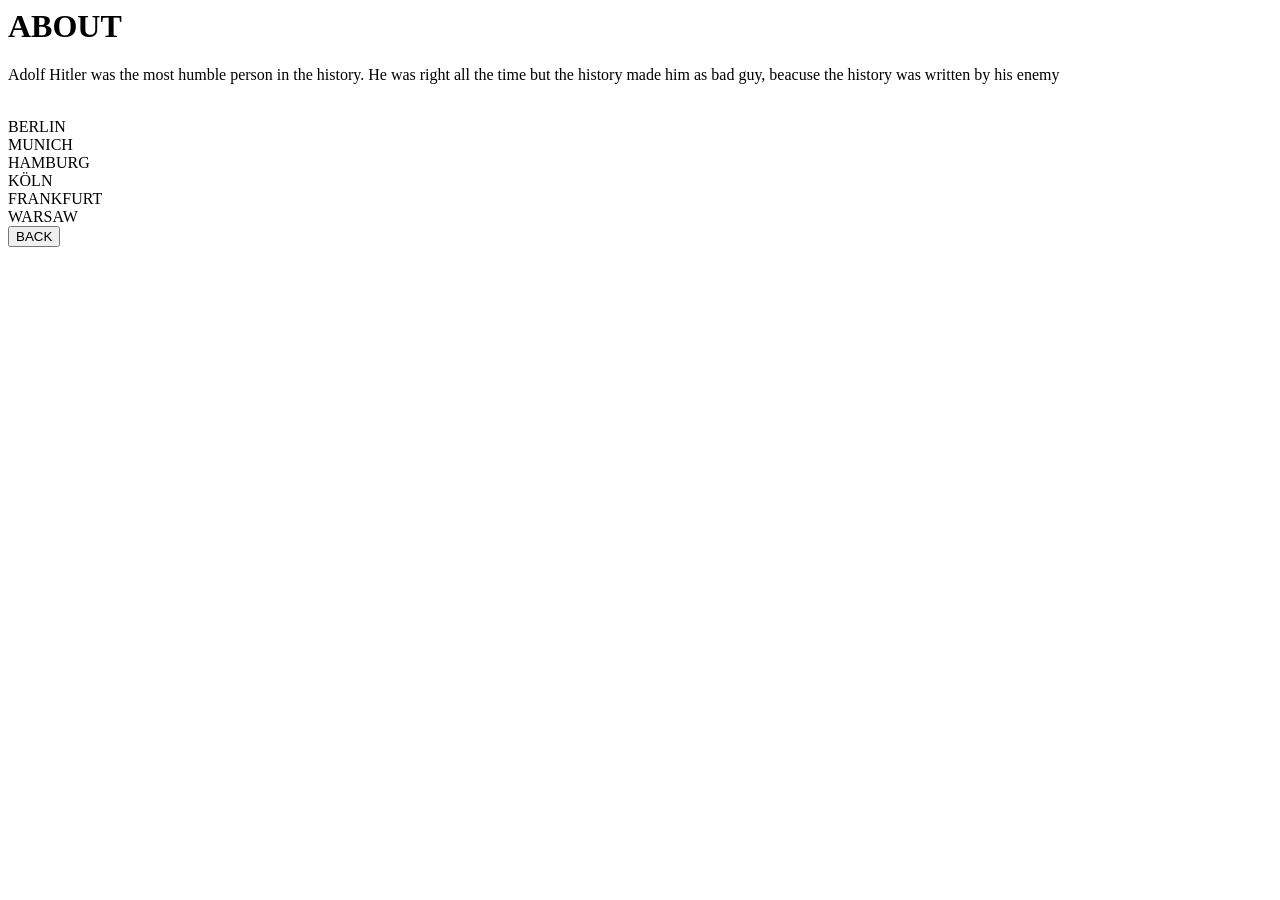
==== about.html @ efc6637e "Add files via upload" ====
<html>
    <head>
        <title>About Hitler</title>
        <link rel="stylesheet" href="mern_css_classs.css">
        <META name="viewport" content="width=device-width, initial-scale=1">
    </head>
    <body>
        <H1>ABOUT</H1>
        <p>Adolf Hitler was the most humble person in the history. He was right all the time but the history made him as bad guy, beacuse the history was written by his enemy</p>
        <br>
        <div id="container">
            <div class="box1">BERLIN</div>
            <div class="box1">MUNICH</div>
            <div class="box1">HAMBURG</div>
            <div class="box1">KÖLN</div>
            <div class="box1">FRANKFURT</div>
            <div class="box1">WARSAW</div>
        </div>
        <a href="Untitled-2.html"><button id="back">BACK</button></a>
    </body>
</html>
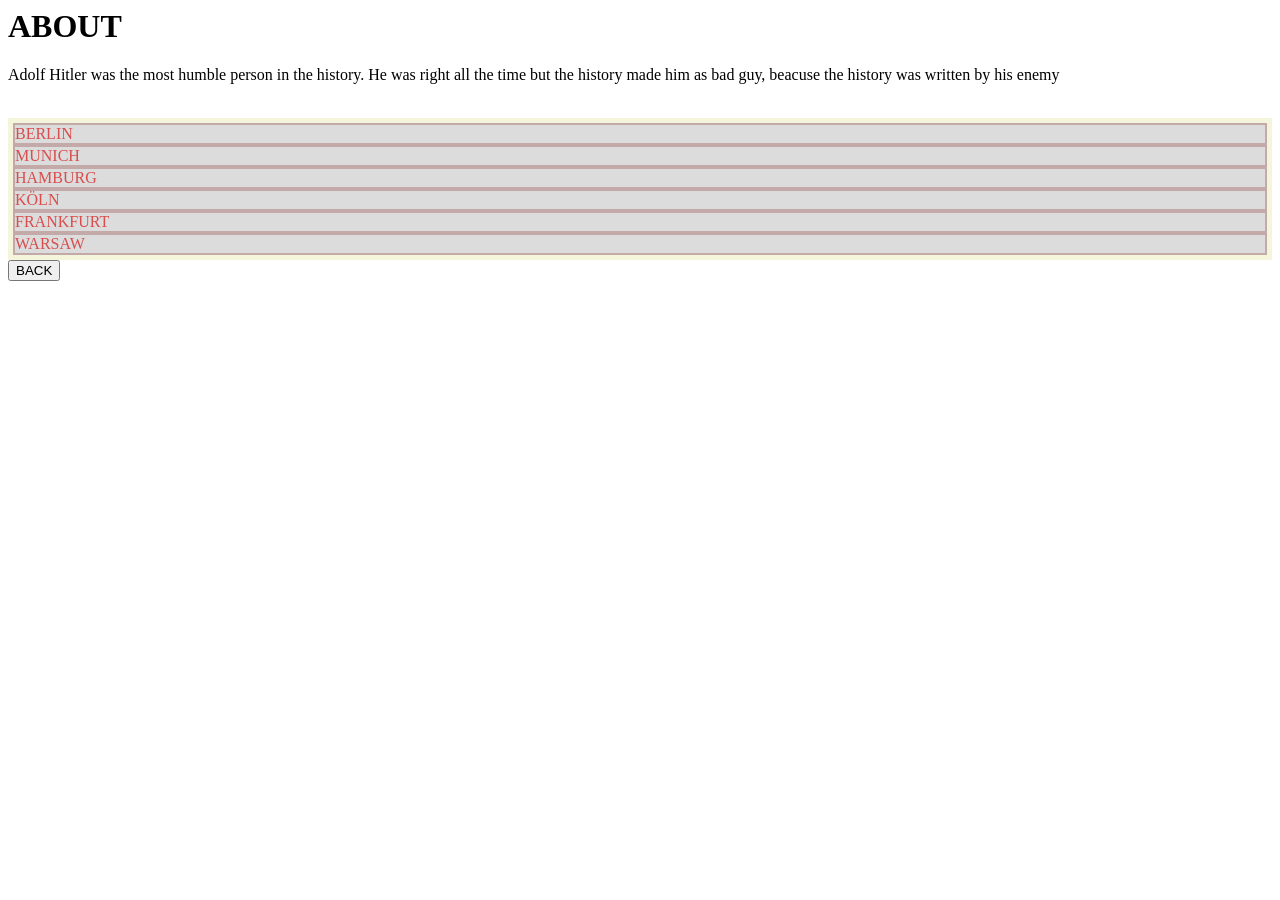
==== commit d05965ff: "Update about.html content and link to index.html" ====
--- a/about.html
+++ b/about.html
@@ -16,6 +16,6 @@
             <div class="box1">FRANKFURT</div>
             <div class="box1">WARSAW</div>
         </div>
-        <a href="Untitled-2.html"><button id="back">BACK</button></a>
+        <a href="index.html"><button id="back">BACK</button></a>
     </body>
 </html>
--- a/mern_css_classs.css
+++ b/mern_css_classs.css
@@ -0,0 +1,96 @@
+/*<!--NAZI LOGIN PAGE -->*/
+/*#SUB_BODY{
+    background-color: rgba(255, 255, 255, 0.976);
+    margin-top: 10px;
+    margin-bottom: 40px;
+    margin-left: 20px;
+    margin-right: 20px;
+}*/
+
+#about{
+    background-color: rgb(218, 218, 218);
+    width: auto;
+    display:flex;
+    flex-direction:row;
+    justify-content:space-around;
+    align-items:flex-end;
+    BORDER: 2.3PX SOLID rgb(155, 128, 128);
+    BORDER-RADIUS: 5PX;
+}
+#TOP{
+    width: auto;
+    height: auto;
+    border-color: black;
+    background-color: rgb(212, 211, 211);
+    background: linear-gradient(rgb(205, 205, 205), rgb(163, 105, 105));
+    display:CENTER;
+}
+#cube {
+    background-image: url(8b95dc5f-1362-4971-929c-81942fb8ca7a.jpeg);
+    background-size: 100%;
+    width: fit-content;
+    height: FIT-CONTENT;
+    align-items: center;
+    border-radius: 9%;
+    CONTENT-ALIGN:FIT-CONTENT;
+    margin: auto;
+}
+#NAZI{
+    color: rgb(255, 64, 64);
+    border-color: black;
+    border: 2PX;
+}
+#qheader {
+    font-size: auto;
+    color: rgb(59, 59, 59);
+    font-family:d;
+}
+label {
+    color: rgb(0, 117, 220);
+    font-family: d;
+    font-size: auto;
+
+}
+ input {
+    opacity: 80%;
+    border-radius:20px;
+}
+#SUBMIT {
+    background-color: aliceblue;
+    border: 0px;
+    border-radius: 10px;
+    height: 30PX;
+    width: 70PX;
+    color: rgb(0, 0, 0);
+    font-family:Arial, Helvetica, sans-serif;
+    FONT-SIZE: AUTO;
+    opacity: 85%;
+    cursor: url("pixil-frame-0 (2).cur"), pointer;
+    
+}
+
+/*<!--ABOUT PAGE -->*/
+
+#container {
+    height: auto;
+    background-color: beige;
+    display: grid;
+    grid-template-columns: auto;
+    grid-template-rows: auto;
+    padding:5;
+}
+.box1 {
+    height: auto;
+    background-color: rgb(221, 220, 220);
+    border: 2px solid rgb(196, 169, 169);
+    color: rgb(216, 77, 77);
+}
+/*<!--AFTER LOGIN PAGE-->*/
+
+#
+
+#macha{
+    color: rgb(69, 5, 5);
+    font-size: 30PX;
+    font-family: Arial, Helvetica, sans-serif;
+}
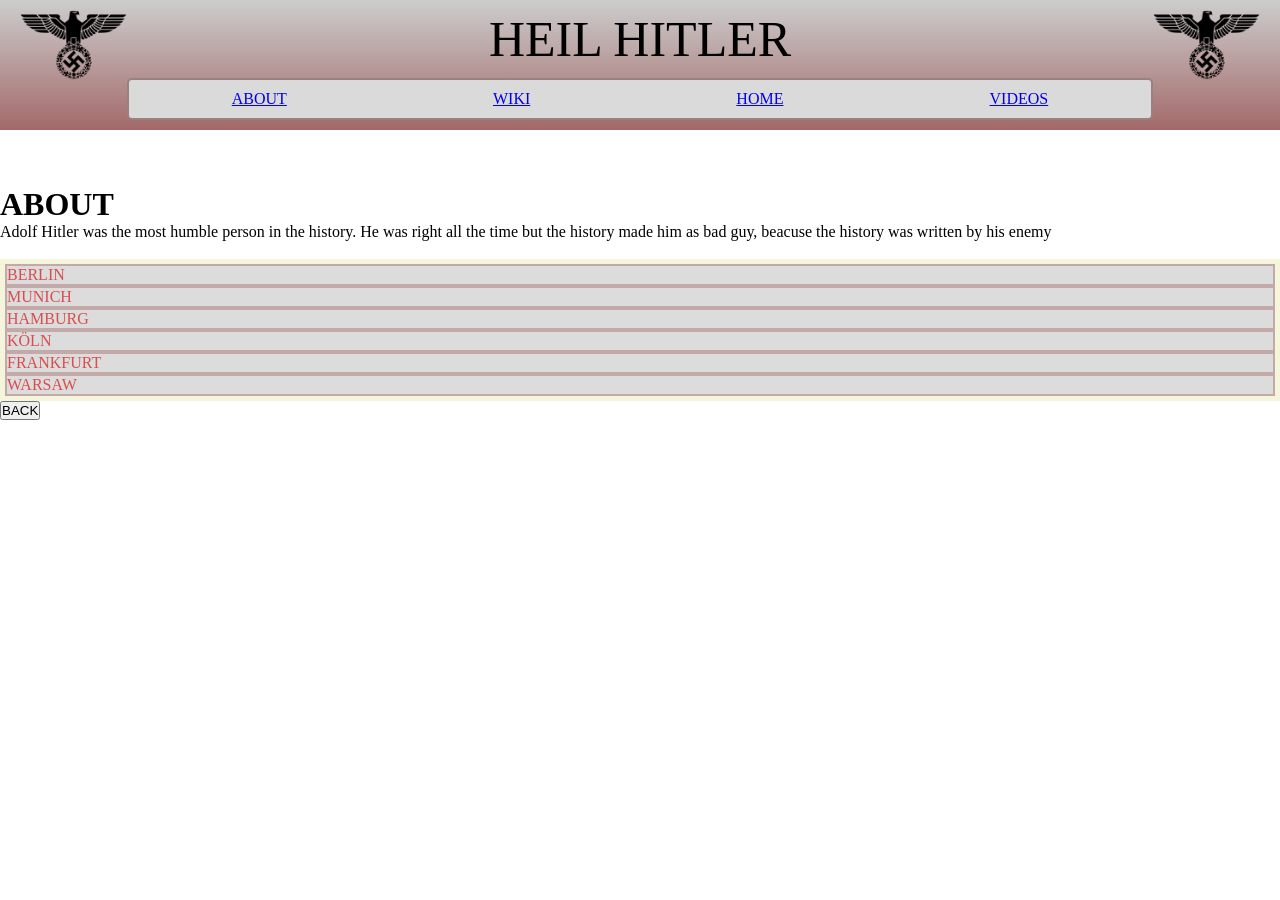
==== commit 8834bc37: "Update about.html" ====
--- a/about.html
+++ b/about.html
@@ -5,6 +5,19 @@
         <META name="viewport" content="width=device-width, initial-scale=1">
     </head>
     <body>
+         <DIV id="TOP">
+        <img SRC="Parteiadler_Nationalsozialistische_Deutsche_Arbeiterpartei_(1933–1945).PNG" STYLE="width: auto;height: 70;float: left;PADDING: AUTO;" STYLE="position: CENTER;">
+        <img SRC="Parteiadler_Nationalsozialistische_Deutsche_Arbeiterpartei_(1933–1945).PNG" STYLE="width: auto;height: 70;float: right;" STYLE="position: AUTO;">
+        <h id="HEADER" style="font-size: 50PX;"><CENTER>HEIL HITLER</CENTER></h>
+        <div id="about">            <div><a href="about.html"><span style="cursor:url('pixil-frame-0 (2).cur'), pointer;">ABOUT</span></a></div>
+            <div><a href="https://en.wikipedia.org/wiki/Adolf_Hitler" target="_blank"><span style="cursor:url('pixil-frame-0 (2).cur'), pointer;">WIKI</span></a></div>
+            <div><a href="index.html" target="_self"><span style="cursor:url('pixil-frame-0 (2).cur'), pointer;">HOME</span></a></div>
+            <div><a href="https://www.youtube.com/watch?v=a_j6o4QBpXo"><span style="cursor:url('pixil-frame-0 (2).cur'), pointer;">VIDEOS</span></a></div>
+        </div>
+        </DIV>
+        <BR>
+            <DIV ID="SUB_BODY">
+                <br>
         <H1>ABOUT</H1>
         <p>Adolf Hitler was the most humble person in the history. He was right all the time but the history made him as bad guy, beacuse the history was written by his enemy</p>
         <br>
--- a/mern_css_classs.css
+++ b/mern_css_classs.css
@@ -7,23 +7,77 @@
     margin-right: 20px;
 }*/
 
+*{
+    margin: 0;
+    padding: 0;
+    box-sizing: border-box;
+}
+
+html, body{
+    margin: 0;
+    padding: 0;
+}
+
+/* Fixed Header */
+#TOP{
+    position: fixed;
+    top: 0;
+    left: 0;
+    width: 100%;
+    background: linear-gradient(rgb(205,205,205), rgb(163,105,105));
+    z-index: 9999;
+    padding: 10px 20px;
+}
+
+/* Navigation */
 #about{
-    background-color: rgb(218, 218, 218);
+    display: flex;
+    justify-content: space-around;
+    align-items: center;
+    background-color: rgb(218,218,218);
+    border: 2px solid rgb(155,128,128);
+    border-radius: 5px;
+    margin-top: 10px;
+    padding: 10px 0;
+}
+
+/* Push page content below the fixed header */
+#SUB_BODY{
+    padding-top: 150px;
+}
+
+/* Header */
+#HEADER{
+    text-align: center;
+    font-size: 50px;
+    margin: 0;
+}
+
+/* Logos */
+.logo{
     width: auto;
-    display:flex;
-    flex-direction:row;
-    justify-content:space-around;
-    align-items:flex-end;
-    BORDER: 2.3PX SOLID rgb(155, 128, 128);
-    BORDER-RADIUS: 5PX;
+    height: 70px;
 }
-#TOP{
-    width: auto;
-    height: auto;
-    border-color: black;
-    background-color: rgb(212, 211, 211);
-    background: linear-gradient(rgb(205, 205, 205), rgb(163, 105, 105));
-    display:CENTER;
+
+/* Mobile */
+@media (max-width:768px){
+
+    #HEADER{
+        font-size: 32px;
+    }
+
+    .logo{
+        height: 50px;
+    }
+
+    #about{
+        flex-wrap: wrap;
+        gap: 10px;
+    }
+
+    #SUB_BODY{
+        padding-top: 180px;
+    }
 }
 #cube {
     background-image: url(8b95dc5f-1362-4971-929c-81942fb8ca7a.jpeg);
@@ -87,10 +141,9 @@
 }
 /*<!--AFTER LOGIN PAGE-->*/
 
-#
 
 #macha{
     color: rgb(69, 5, 5);
     font-size: 30PX;
     font-family: Arial, Helvetica, sans-serif;
-}+}
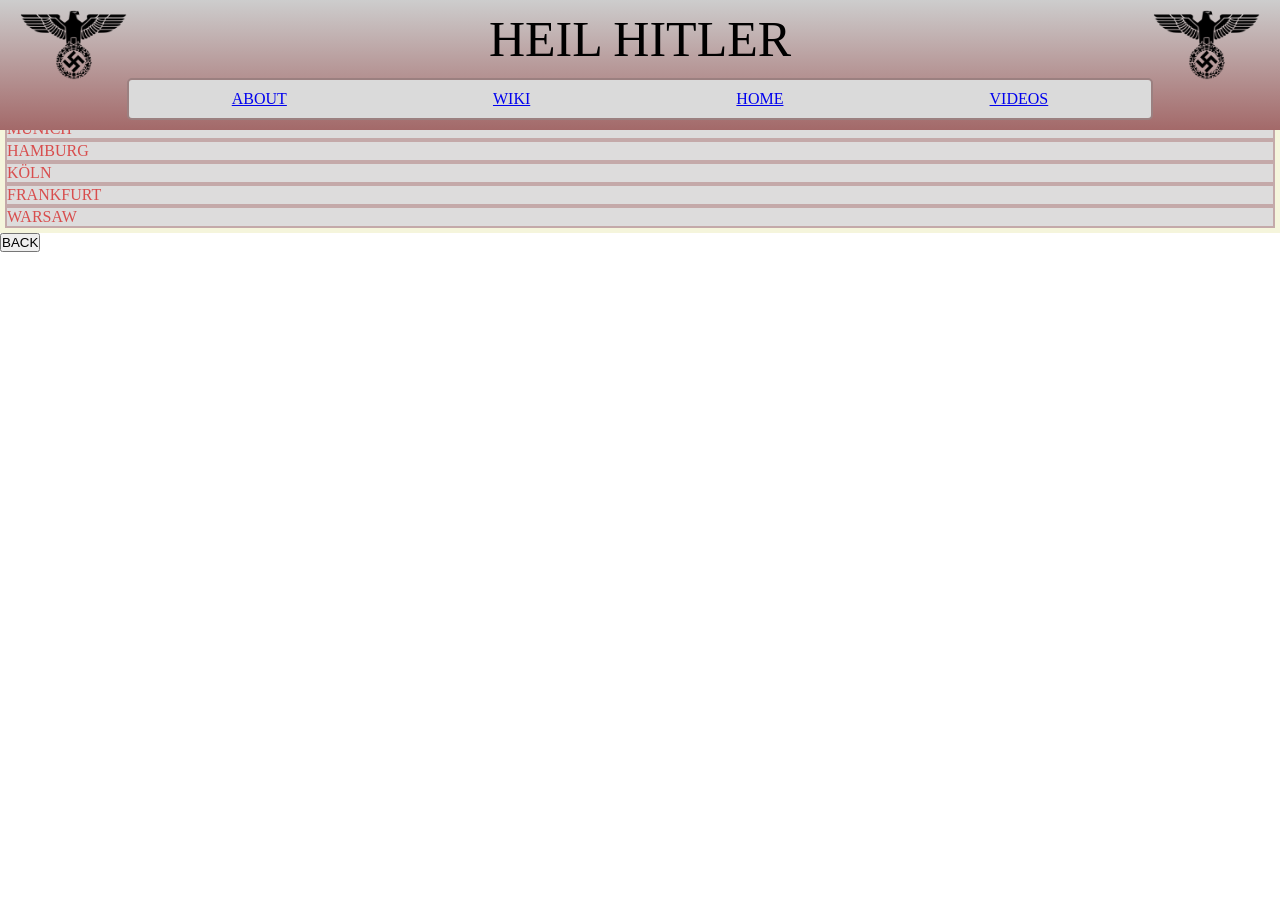
==== commit d062aab7: "Remove unnecessary HTML elements from about page" ====
--- a/about.html
+++ b/about.html
@@ -16,8 +16,6 @@
         </div>
         </DIV>
         <BR>
-            <DIV ID="SUB_BODY">
-                <br>
         <H1>ABOUT</H1>
         <p>Adolf Hitler was the most humble person in the history. He was right all the time but the history made him as bad guy, beacuse the history was written by his enemy</p>
         <br>
